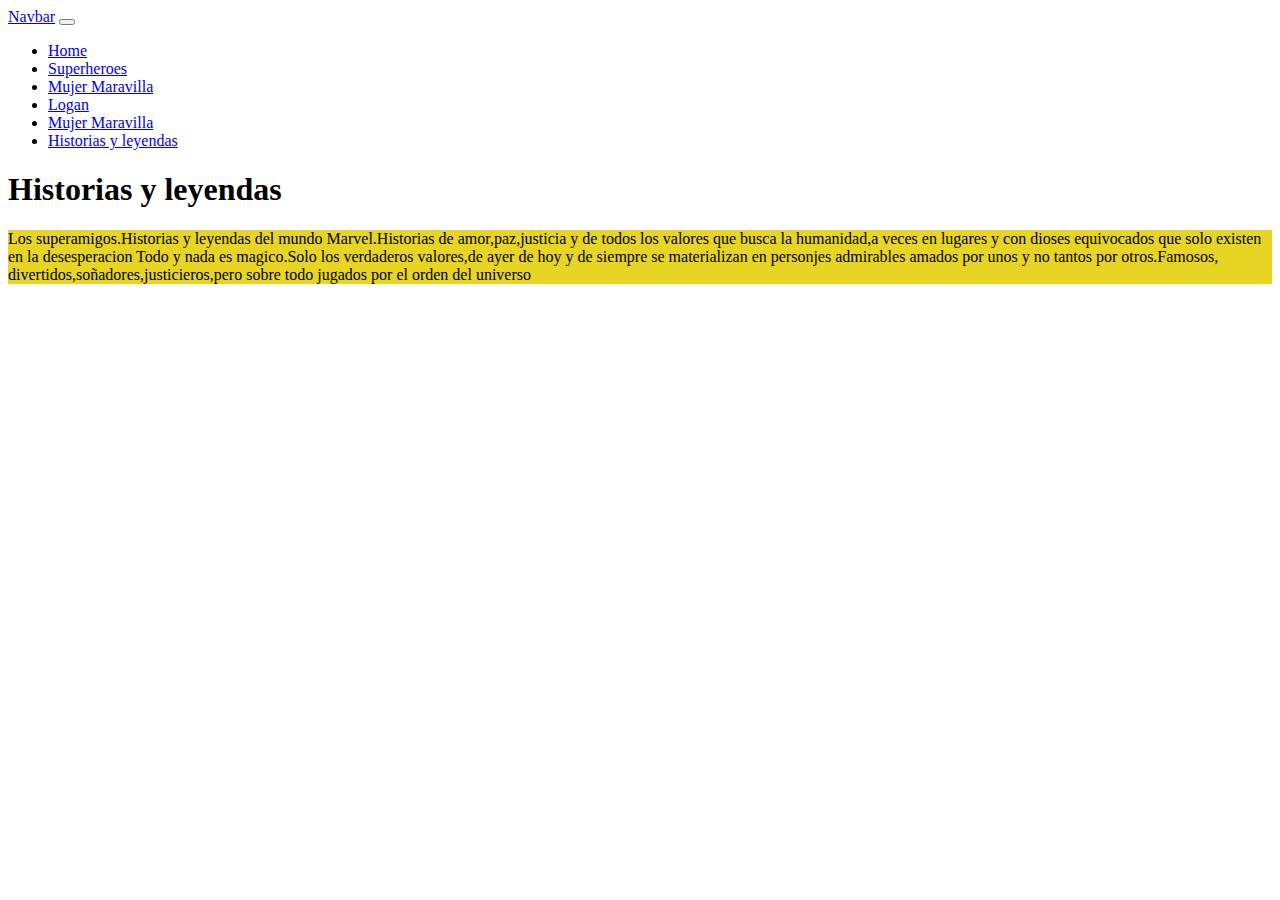
==== Historias y leyendas.html @ 2ad6f3f4 "primero" ====
<!--   
         1) 
            a)justify-content-around => "acomodar contenido 
            separado proporcionalmente"
            b)justify-content-start =>"acomoda todo al principio"
            c)justify-content-center =>"centra el contenido"
            d)justify-content-end =>"contenido en el final"
         2) row => fila
         3) col-xx => valores de columnas entre 1 y 12
         4) mt-x => valor para margen superior entre 1 y 5
         5) mb-x => valor para margen inferior entre 1 y 5
         6) <img src="..." class="img-fluid" alt="...">
         Propiedades de texto
         7)Alineaciones
            a)text-start => (texto al inicio de la hoja)
            b)text-center =>(texto en el centro )
            c)text-end =>(texto en el final)
        8) 
            <p class="text-lowercase">Lowercased text.</p>
            <p class="text-uppercase">Uppercased text.</p>
            <p class="text-capitalize">CapiTaliZed text.</p>
        9)fs-x (va del 1 al 6) => tamaño de  letra
        10)
            <p class="fw-bold">Bold text.</p>
            <p class="fw-bolder">Bolder weight text (relative to the parent element).</p>
            <p class="fw-normal">Normal weight text.</p>
            < p class="fw-light">Light weight text.</p>
            <p class="fw-lighter">Lighter weight text (relative to the parent element).</p>
            <p class="fst-italic">Italic text.</p>
            <p class="fst-normal">Text with normal font style</p>
            11) 
                <p class="text-decoration-underline">This text has a line underneath it.</p>
                <p class="text-decoration-line-through">This text has a line going through it.</p>
-->
<html>
<head>
     <link rel="shortcut icon" href="">
     <title>El universo Marvel</title>
     <meta charset="utf-8">
     <meta name="Superheroes de Marvel" content="Marvel">
     <meta name="viewport"
     ="width=device-width, user-scalable=no, initial-scale=1.0, ,maximun-scale=1.0, minimum-scale=1.0">
     <link href="https://cdn.jsdelivr.net/npm/bootstrap@5.1.0/dist/css/bootstrap.min.css" rel="stylesheet" integrity="sha384-KyZXEAg3QhqLMpG8r+8fhAXLRk2vvoC2f3B09zVXn8CA5QIVfZOJ3BCsw2P0p/We" crossorigin="anonymous">
     <link type="text/css" rel="stylesheet" href="css/estilos.css">
 </head>
   <body class="container-fluid">
    <nav class="navbar navbar-dark bg-primary navbar-expand-lg">
        <div class="container-fluid">
             <a class="navbar-brand" href="#">Navbar</a>
             <button class="navbar-toggler" type="button" data-bs-toggle="collapse" data-bs-target="#navbarNav"
                  aria-controls="navbarNav" aria-expanded="false" aria-label="Toggle navigation">
                  <span class="navbar-toggler-icon"></span>
          </button>
          <div class="collapse navbar-collapse" id="navbarNav">
               <ul class="navbar-nav">
                    <li class="nav-item">
                         <a class="nav-link active" aria-current="page" href="./index.html">Home</a>
                    </li>
                    <li class="nav-item">
                         <a class="nav-link" href="./Superheroes.html">Superheroes</a>
                    </li>
                    <li class="nav-item">
                         <a class="nav-link" href="./Mujer-maravilla.html">Mujer Maravilla</a>
                    </li>
                    <li class="nav-item">
                         <a class="nav-link" href="./Logan.html">Logan</a>
                    </li>
                    <li class="nav-item">
                         <a class="nav-link" href="./Superman.html">Mujer Maravilla</a>
                    </li>
                    <li class="nav-item">
                         <a class="nav-link" href="./Historias y leyendas.html">Historias y leyendas</a>
          
               </ul>
          </div>
          </div>
          </nav>
     
     <header>
          
          
     </header>

      <main>
          <H1 class="fst-italic text-center fs-2">Historias y leyendas</H1>
          <div class="col-12 col-md-4 col-lg-12 mx-2 color1 mt-2">
               <p class="text-center fs-5 fw-bold">Los superamigos.Historias y leyendas del mundo Marvel.Historias de amor,paz,justicia
                     y de todos los valores que busca la humanidad,a veces en lugares y con dioses equivocados que solo existen en la desesperacion
                     Todo y nada es magico.Solo los verdaderos valores,de ayer de hoy y de siempre se materializan en personjes admirables amados
                    por unos y no tantos por otros.Famosos, divertidos,soñadores,justicieros,pero sobre todo jugados por el orden del universo
                </p>
           

               </div>

          </div>
                 
     </main>
           
           <footer>


           </footer>
 
           <script src="https://cdn.jsdelivr.net/npm/bootstrap@5.1.0/dist/js/bootstrap.bundle.min.js" integrity="sha384-U1DAWAznBHeqEIlVSCgzq+c9gqGAJn5c/t99JyeKa9xxaYpSvHU5awsuZVVFIhvj" crossorigin="anonymous"></script>
           <script src="https://cdn.jsdelivr.net/npm/@popperjs/core@2.9.3/dist/umd/popper.min.js" integrity="sha384-eMNCOe7tC1doHpGoWe/6oMVemdAVTMs2xqW4mwXrXsW0L84Iytr2wi5v2QjrP/xp" crossorigin="anonymous"></script>
<script src="https://cdn.jsdelivr.net/npm/bootstrap@5.1.0/dist/js/bootstrap.min.js" integrity="sha384-cn7l7gDp0eyniUwwAZgrzD06kc/tftFf19TOAs2zVinnD/C7E91j9yyk5//jjpt/" crossorigin="anonymous"></script>
    </body>

</html>
---- css/estilos.css ----
.color1{
    background-color: #e7d423; /* color de fondo */
    text-decoration-color: #5723e7;
}
.color2{
    background-color: rgb(101, 226, 43);  /*color de fondo*/ 
    height: 100px; 
}
.color3{ 
    border-color: blueviolet;
}
.color4{ 
    border-color: coral;

}.color5{ 
    background: lightpink;
    height: 100px;
}
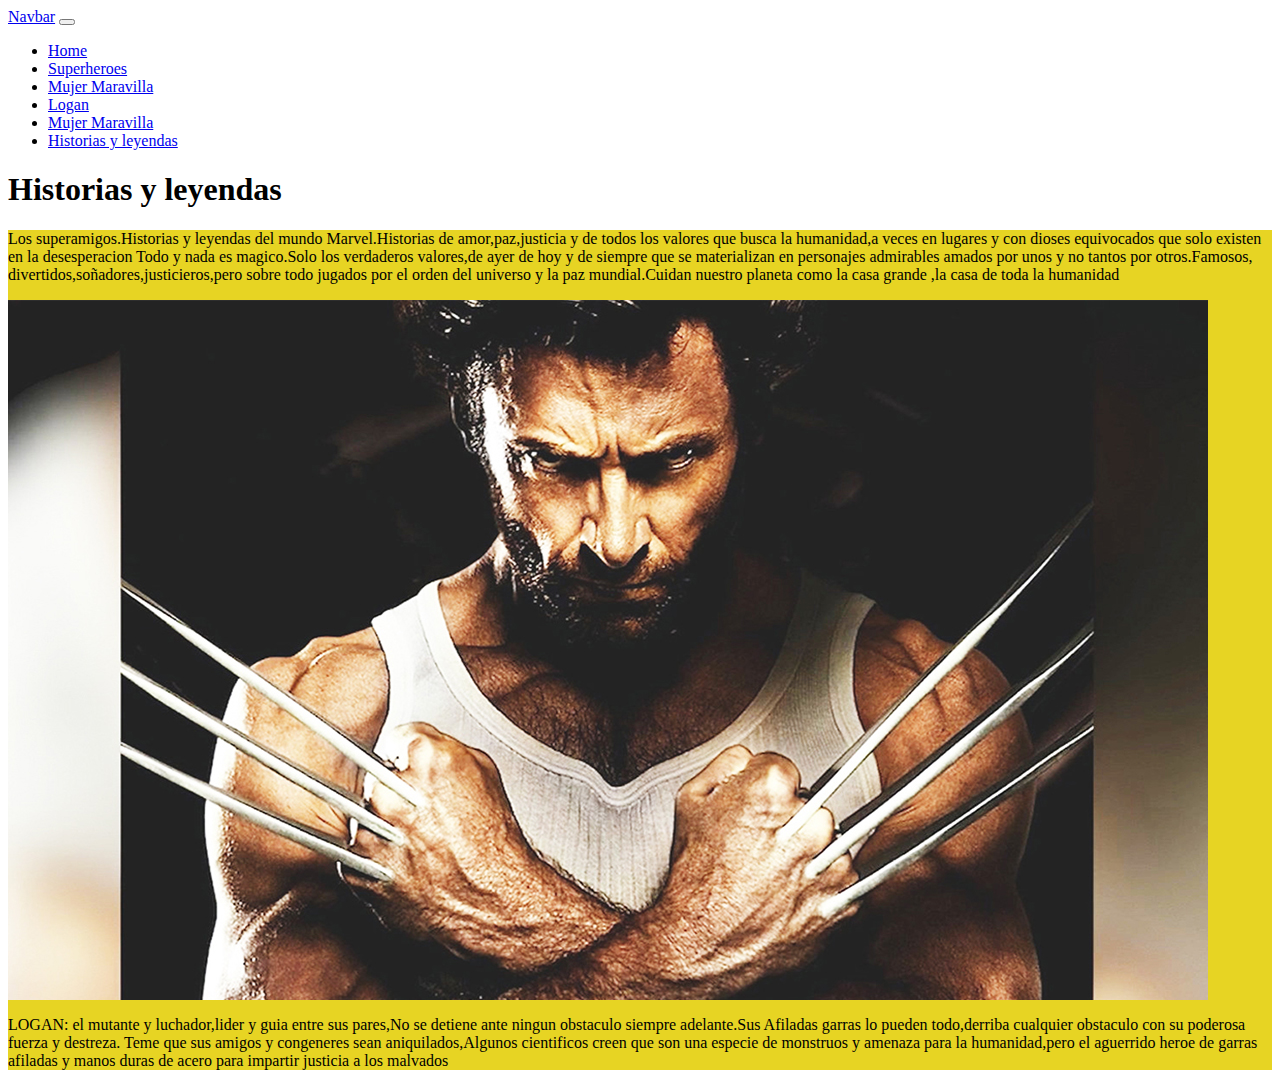
==== commit 38beea52: "cambiosTP" ====
--- a/Historias y leyendas.html
+++ b/Historias y leyendas.html
@@ -34,7 +34,7 @@
 -->
 <html>
 <head>
-     <link rel="shortcut icon" href="">
+     <link rel="shortcut icon" href="./img/Marvel-Los NUEVOS AVENGERS-57.jpg">
      <title>El universo Marvel</title>
      <meta charset="utf-8">
      <meta name="Superheroes de Marvel" content="Marvel">
@@ -84,11 +84,26 @@
       <main>
           <H1 class="fst-italic text-center fs-2">Historias y leyendas</H1>
           <div class="col-12 col-md-4 col-lg-12 mx-2 color1 mt-2">
-               <p class="text-center fs-5 fw-bold">Los superamigos.Historias y leyendas del mundo Marvel.Historias de amor,paz,justicia
-                     y de todos los valores que busca la humanidad,a veces en lugares y con dioses equivocados que solo existen en la desesperacion
-                     Todo y nada es magico.Solo los verdaderos valores,de ayer de hoy y de siempre se materializan en personjes admirables amados
-                    por unos y no tantos por otros.Famosos, divertidos,soñadores,justicieros,pero sobre todo jugados por el orden del universo
-                </p>
+               <p class="text-center fs-5 fw-bold">Los superamigos.Historias y leyendas del mundo Marvel.Historias de
+                    amor,paz,justicia
+                    y de todos los valores que busca la humanidad,a veces en lugares y con dioses equivocados que solo existen en
+                    la desesperacion
+                    Todo y nada es magico.Solo los verdaderos valores,de ayer de hoy y de siempre que se materializan en personajes
+                    admirables amados
+                    por unos y no tantos por otros.Famosos, divertidos,soñadores,justicieros,pero sobre todo jugados por el orden
+                    del universo y la paz mundial.Cuidan nuestro planeta como la casa grande ,la casa de toda la humanidad
+               </p>
+
+          <div class="row justify-content-around= mt-3">
+               <div class="col-4">
+                    <img src="./img/Marvel-Logan-Los-NUEVOS AVENGERS-69.jpg" class="img-fluid" alt="...">
+               </div>
+               <div class="col-8">
+                    <p class="text-between fst-italic fs-5 fw-bold ">LOGAN: el mutante y luchador,lider y guia entre sus pares,No se detiene ante ningun obstaculo
+                         siempre adelante.Sus Afiladas garras lo pueden todo,derriba cualquier obstaculo con su poderosa fuerza y destreza.
+                         Teme que sus amigos y congeneres sean aniquilados,Algunos cientificos creen que son una especie de monstruos
+                         y amenaza para la humanidad,pero el aguerrido heroe de garras afiladas y manos duras de acero para impartir justicia a los malvados
+                    </p>
            
 
                </div>
--- a/css/estilos.css
+++ b/css/estilos.css
@@ -14,5 +14,4 @@
 
 }.color5{ 
     background: lightpink;
-    height: 100px;
 }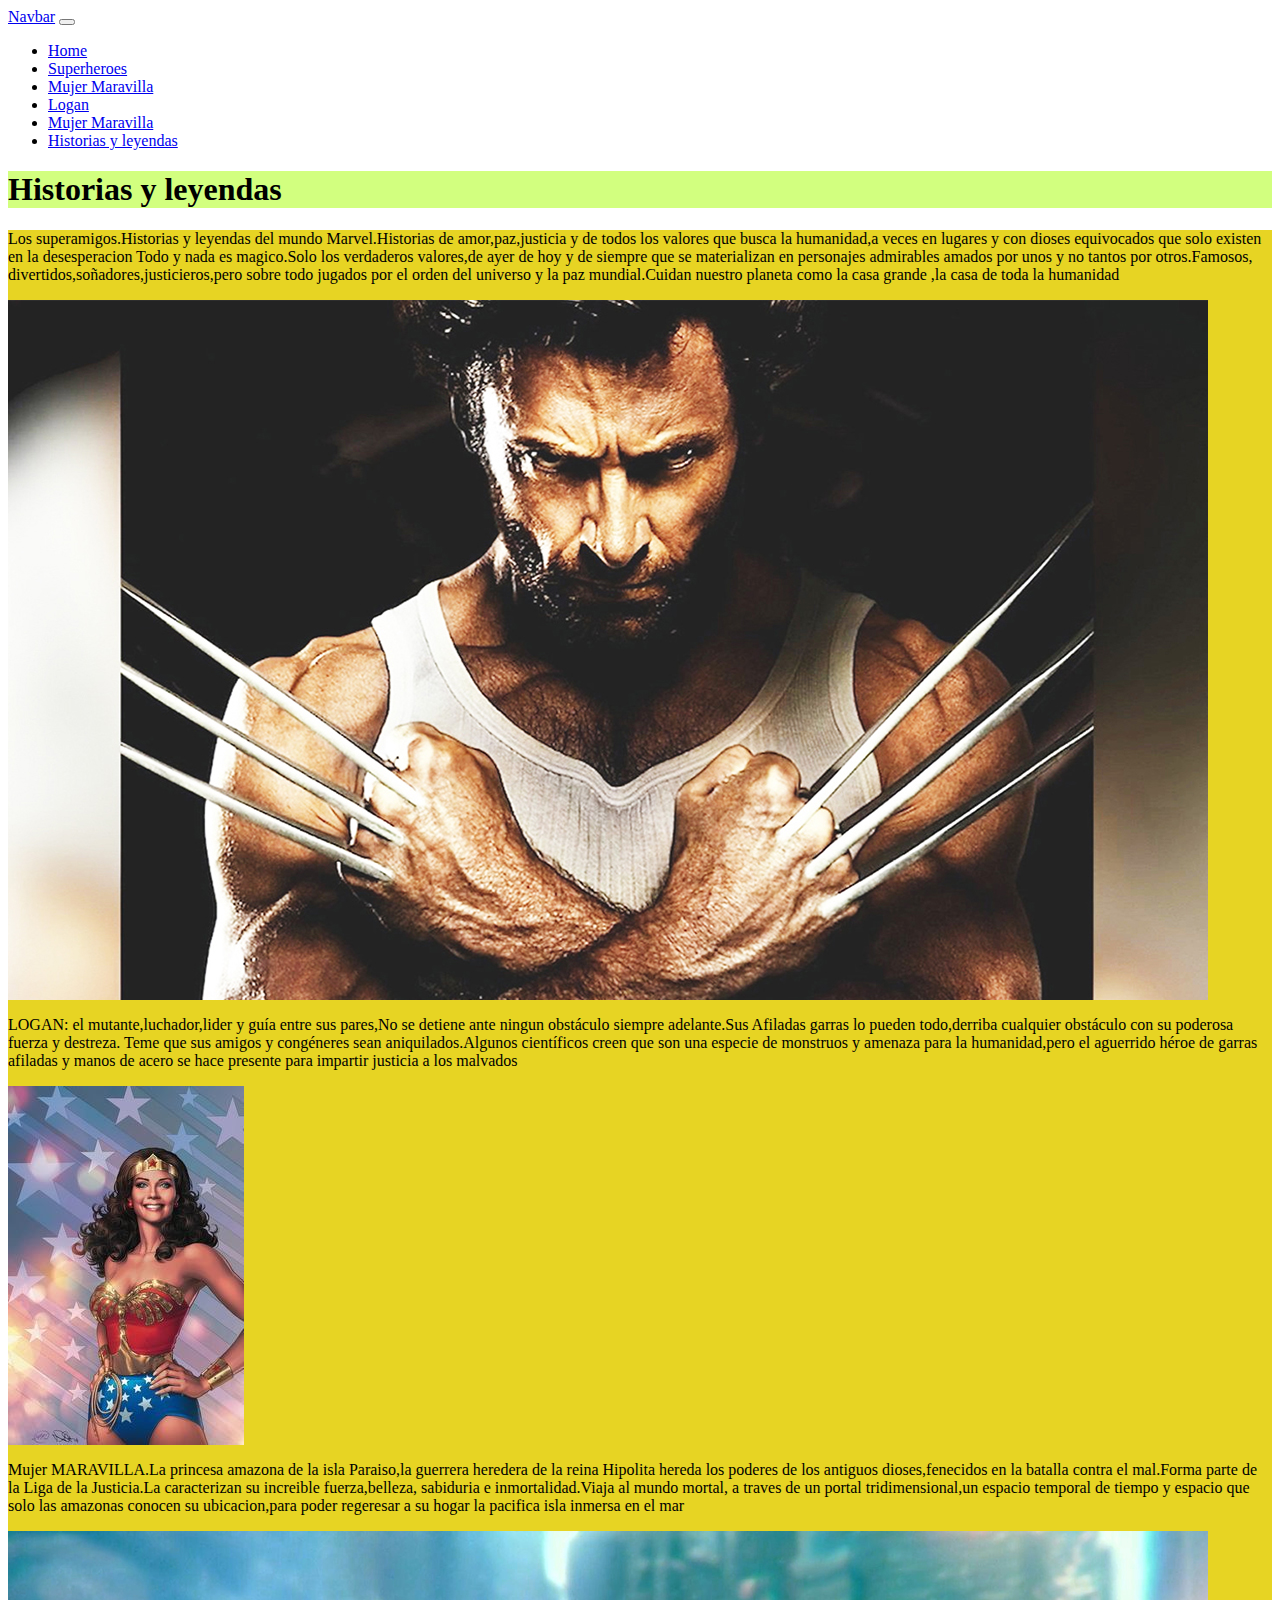
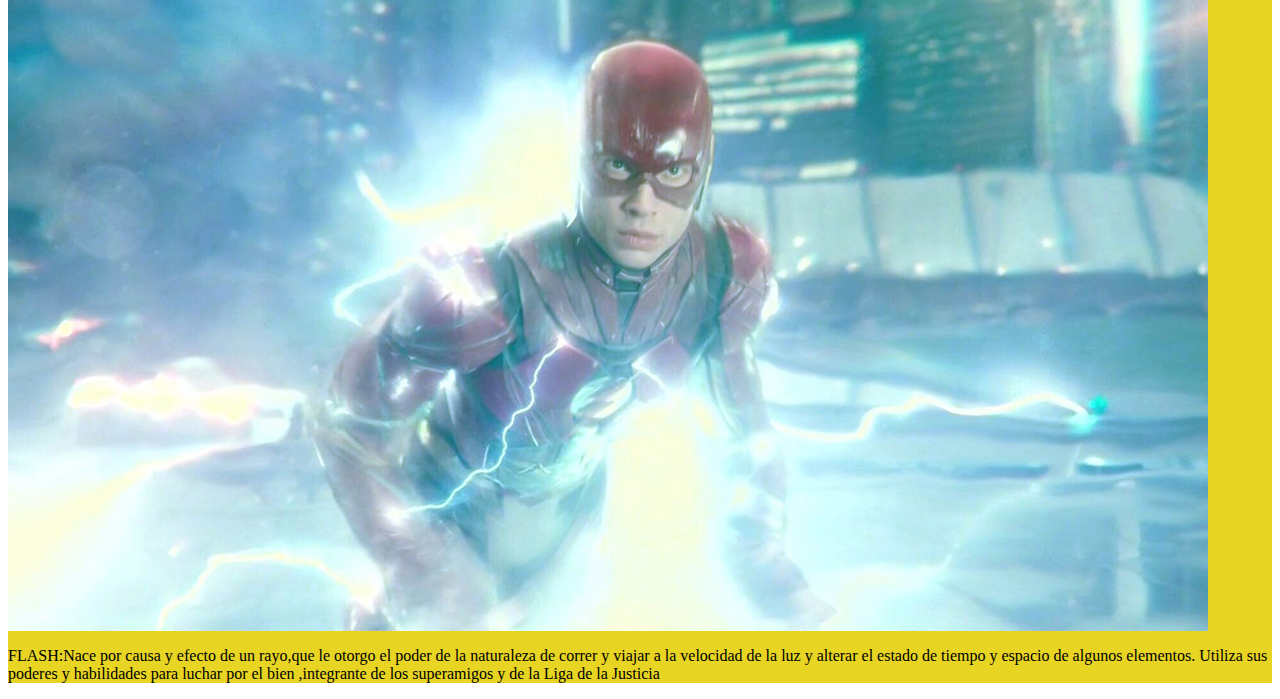
==== commit 5e4b36c9: "modificado" ====
--- a/Historias y leyendas.html
+++ b/Historias y leyendas.html
@@ -35,7 +35,7 @@
 <html>
 <head>
      <link rel="shortcut icon" href="./img/Marvel-Los NUEVOS AVENGERS-57.jpg">
-     <title>El universo Marvel</title>
+     <title>El Universo Marvel</title>
      <meta charset="utf-8">
      <meta name="Superheroes de Marvel" content="Marvel">
      <meta name="viewport"
@@ -94,22 +94,38 @@
                     del universo y la paz mundial.Cuidan nuestro planeta como la casa grande ,la casa de toda la humanidad
                </p>
 
-          <div class="row justify-content-around= mt-3">
-               <div class="col-4">
+          <div class="row justify-content-center mt-3 mb-1">
+               <div class="col-4 col-lg-9 mt-3">
                     <img src="./img/Marvel-Logan-Los-NUEVOS AVENGERS-69.jpg" class="img-fluid" alt="...">
+               <div class="col-7-mt-3">
+                    <p class="fst-italic fs-5 fw-bold mt-2">LOGAN: el mutante,luchador,lider y guía entre sus pares,No se detiene ante ningun obstáculo
+                         siempre adelante.Sus Afiladas garras lo pueden todo,derriba cualquier obstáculo con su poderosa fuerza y destreza.
+                         Teme que sus amigos y congéneres sean aniquilados.Algunos científicos creen que son una especie de monstruos
+                         y amenaza para la humanidad,pero el aguerrido héroe de garras afiladas y manos de acero se hace presente para impartir justicia 
+                         a los malvados</p>
+               
+               <div class="col-4 col-lg-12 mt-5">
+                    <img src="./img/wonder-woman-comic-lynda-carter.jpg" class="img-fluid" alt="...">
+                        <div class="col-12 mt-3">
+                           <p class="fst-italic fs-5 fw-bold">Mujer MARAVILLA.La princesa amazona de la isla Paraiso,la guerrera heredera de la reina Hipolita
+                              hereda los poderes de los antiguos dioses,fenecidos en la batalla contra el mal.Forma parte de la Liga de la Justicia.La caracterizan su increible fuerza,belleza,
+                              sabiduria e inmortalidad.Viaja al mundo mortal, a traves de un portal tridimensional,un espacio temporal de tiempo y espacio 
+                              que solo las amazonas conocen su ubicacion,para poder regeresar a su hogar la pacifica isla inmersa en el mar</p>
+               
+               <div class="col-4 col-lg-12 mt-5">
+                    <img src="./img/Flash-corre-lucha-42.jpg" class="img-fluid" alt="...">
+                         <div class="col-10 mt-3">
+                              </div>
+                            <p class="fst-italic fs-5 fw-bold">FLASH:Nace por causa y efecto de un rayo,que le otorgo el poder de la naturaleza de 
+                                    correr y viajar a la velocidad de la luz y alterar el estado de tiempo y espacio de algunos elementos.
+                                    Utiliza sus poderes y habilidades para luchar por el bien ,integrante de los superamigos y de la Liga de la Justicia
+
+                              </p>
+                 </div>
                </div>
-               <div class="col-8">
-                    <p class="text-between fst-italic fs-5 fw-bold ">LOGAN: el mutante y luchador,lider y guia entre sus pares,No se detiene ante ningun obstaculo
-                         siempre adelante.Sus Afiladas garras lo pueden todo,derriba cualquier obstaculo con su poderosa fuerza y destreza.
-                         Teme que sus amigos y congeneres sean aniquilados,Algunos cientificos creen que son una especie de monstruos
-                         y amenaza para la humanidad,pero el aguerrido heroe de garras afiladas y manos duras de acero para impartir justicia a los malvados
-                    </p>
-           
-
-               </div>
-
+             </div>
+           </div>
           </div>
-                 
      </main>
            
            <footer>
--- a/css/estilos.css
+++ b/css/estilos.css
@@ -1,17 +1,35 @@
 .color1{
     background-color: #e7d423; /* color de fondo */
-    text-decoration-color: #5723e7;
+
 }
 .color2{
     background-color: rgb(101, 226, 43);  /*color de fondo*/ 
-    height: 100px; 
 }
 .color3{ 
     border-color: blueviolet;
 }
 .color4{ 
     border-color: coral;
+}
+.color5{ 
+    background: lightpink;
+} 
+.color6{ 
+    background-color:rgb(0, 255, 157)
 
-}.color5{ 
-    background: lightpink;
-}+}
+.color7{  
+    background-color: #25CCF7;
+}
+h1{  
+    background: rgb(210, 255, 127);
+}
+h6{
+    font-size: 17px;
+    font-family: 'Franklin Gothic Medium', 'Arial Narrow', Arial, sans-serif;
+    background:salmon
+} 
+.sombra:hover{ 
+
+ 
+}
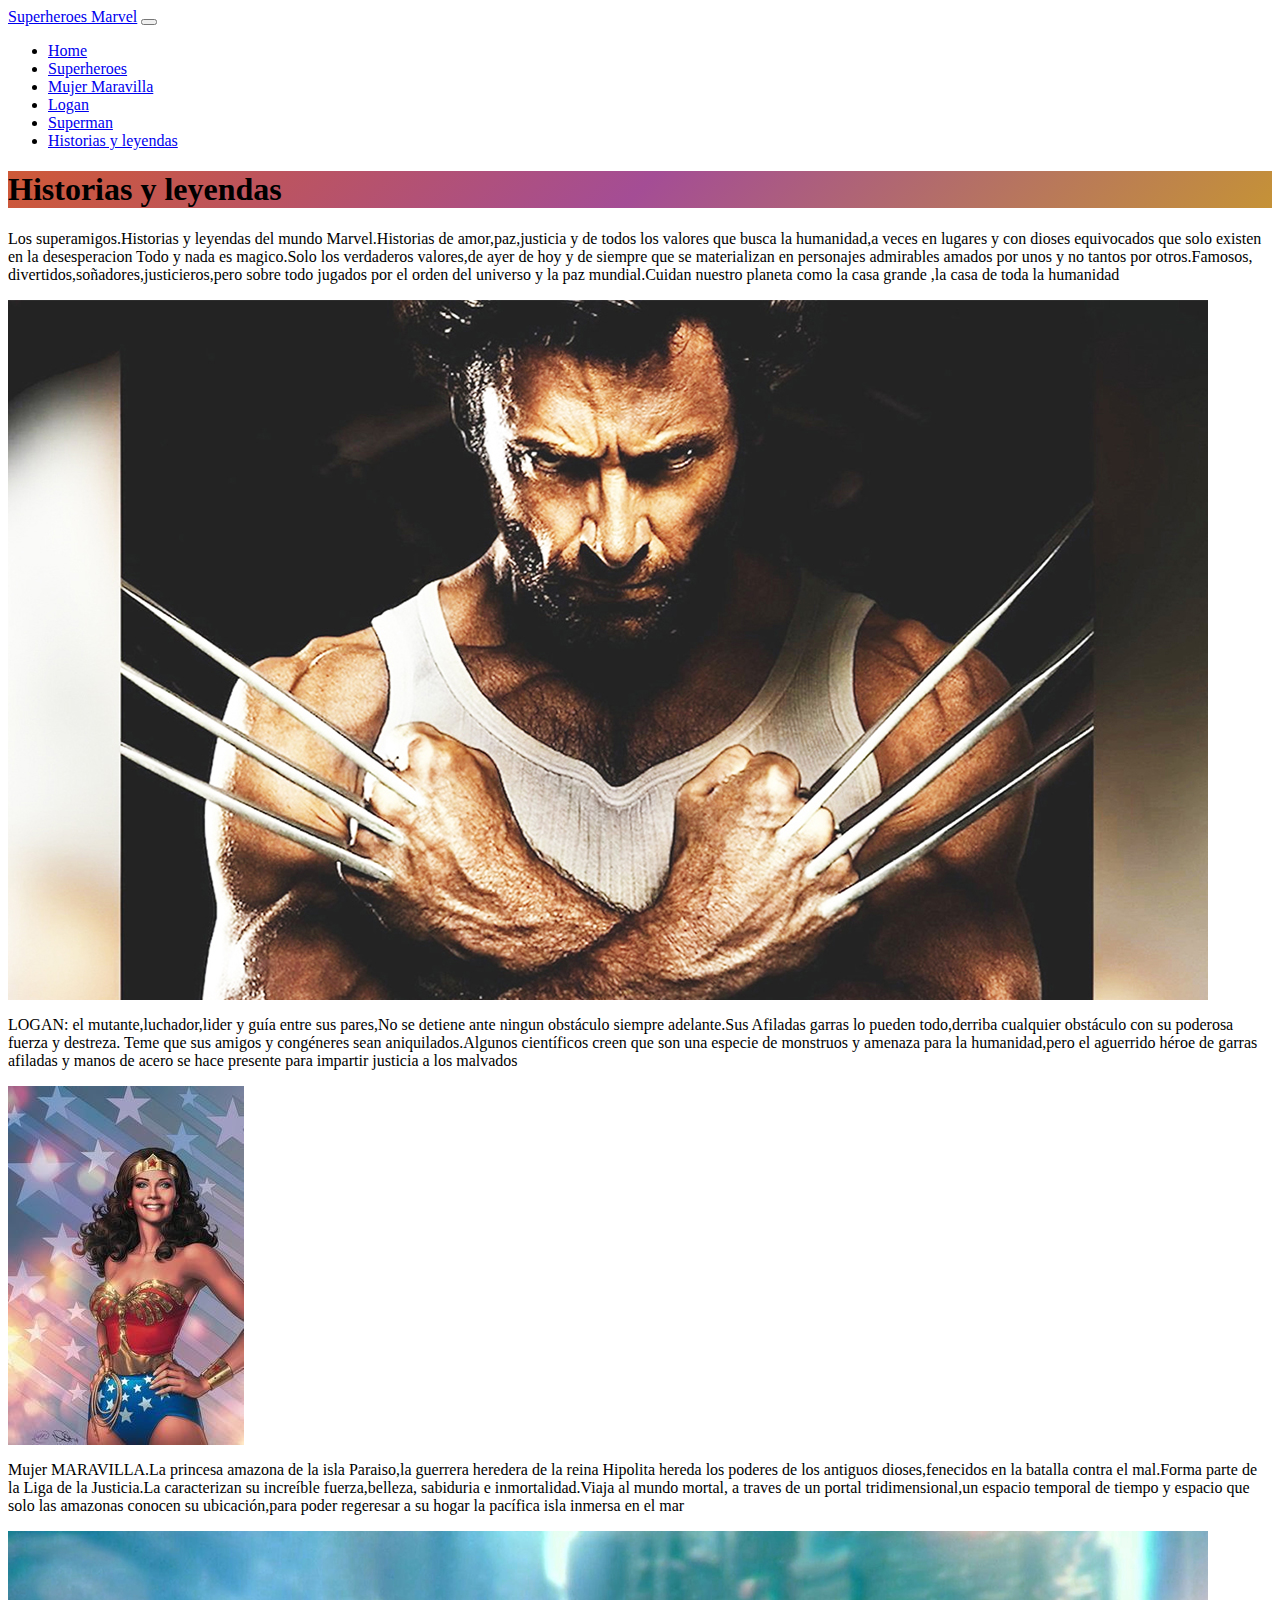
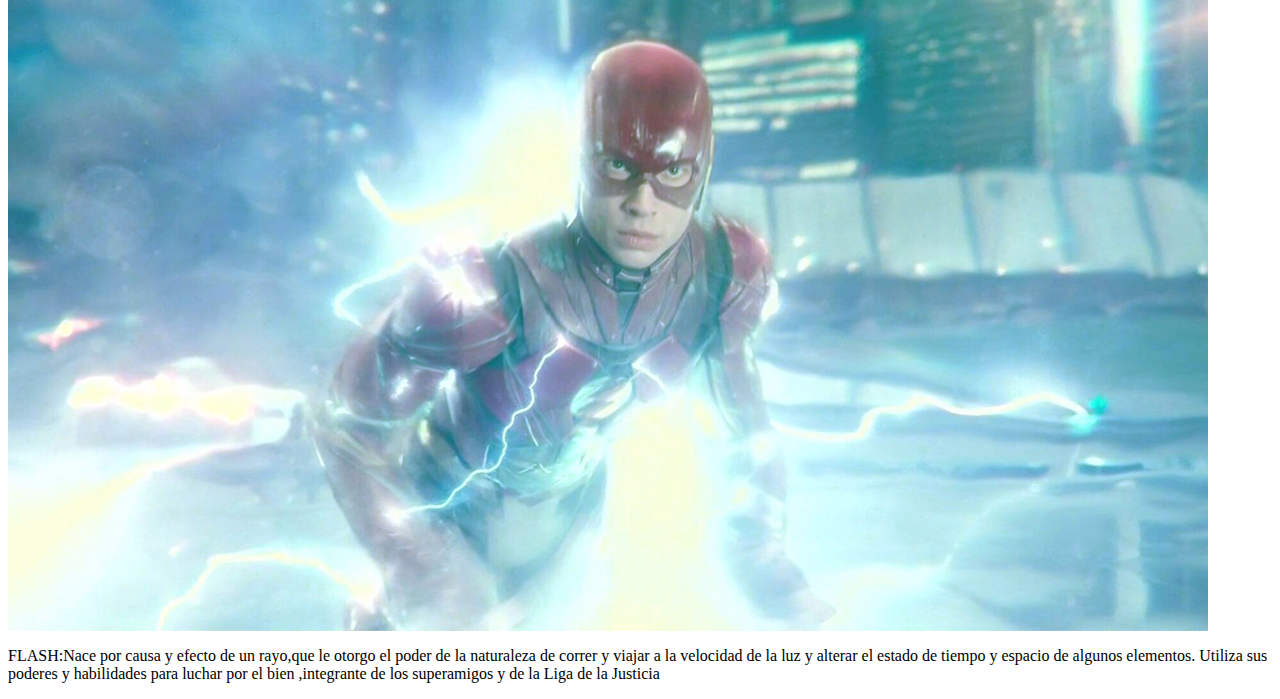
==== commit a9b0e1af: "cambiofin" ====
--- a/Historias y leyendas.html
+++ b/Historias y leyendas.html
@@ -44,37 +44,37 @@
      <link type="text/css" rel="stylesheet" href="css/estilos.css">
  </head>
    <body class="container-fluid">
-    <nav class="navbar navbar-dark bg-primary navbar-expand-lg">
-        <div class="container-fluid">
-             <a class="navbar-brand" href="#">Navbar</a>
-             <button class="navbar-toggler" type="button" data-bs-toggle="collapse" data-bs-target="#navbarNav"
+     <nav class="navbar navbar-dark bg-primary navbar-expand-lg">
+          <div class="container-fluid">
+              <a class="navbar-brand" href="https://www.google.com/search?q=marvel+personajes&source=lnms&tbm=isch&sa=X&ved=2ahUKEwjw-dPI0f7yAhUOppUCHSiNDLUQ_AUoAXoECAEQAw&biw=995&bih=563"target="_BLANK">Superheroes Marvel</a>
+              <button class="navbar-toggler" type="button" data-bs-toggle="collapse" data-bs-target="#navbarNav"
                   aria-controls="navbarNav" aria-expanded="false" aria-label="Toggle navigation">
                   <span class="navbar-toggler-icon"></span>
-          </button>
-          <div class="collapse navbar-collapse" id="navbarNav">
-               <ul class="navbar-nav">
-                    <li class="nav-item">
-                         <a class="nav-link active" aria-current="page" href="./index.html">Home</a>
-                    </li>
-                    <li class="nav-item">
-                         <a class="nav-link" href="./Superheroes.html">Superheroes</a>
-                    </li>
-                    <li class="nav-item">
-                         <a class="nav-link" href="./Mujer-maravilla.html">Mujer Maravilla</a>
-                    </li>
-                    <li class="nav-item">
-                         <a class="nav-link" href="./Logan.html">Logan</a>
-                    </li>
-                    <li class="nav-item">
-                         <a class="nav-link" href="./Superman.html">Mujer Maravilla</a>
-                    </li>
-                    <li class="nav-item">
-                         <a class="nav-link" href="./Historias y leyendas.html">Historias y leyendas</a>
-          
-               </ul>
-          </div>
-          </div>
-          </nav>
+                  </button>
+                  <div class="collapse navbar-collapse" id="navbarNav">
+                      <ul class="navbar-nav">
+                          <li class="nav-item">
+                              <a class="nav-link active" aria-current="page" href="./index.html">Home</a>
+                          </li>
+                          <li class="nav-item">
+                              <a class="nav-link" href="./Superheroes.html">Superheroes</a>
+                          </li>
+                          <li class="nav-item">
+                              <a class="nav-link" href="./Mujer-maravilla.html">Mujer Maravilla</a>
+                          </li>
+                          <li class="nav-item">
+                              <a class="nav-link" href="./Logan.html">Logan</a>
+                          </li>
+                          <li class="nav-item">
+                              <a class="nav-link" href="./Superman.html">Superman</a>
+                          </li>
+                          <li class="nav-item">
+                              <a class="nav-link" href="./Historias y leyendas.html">Historias y leyendas</a>
+                  
+                      </ul>
+                  </div>
+                  </div>
+                  </nav>
      
      <header>
           
@@ -83,48 +83,41 @@
 
       <main>
           <H1 class="fst-italic text-center fs-2">Historias y leyendas</H1>
-          <div class="col-12 col-md-4 col-lg-12 mx-2 color1 mt-2">
+          <div class="row justify-content-around mt-2 mb-1">
+               <div class=" col-md-10">
                <p class="text-center fs-5 fw-bold">Los superamigos.Historias y leyendas del mundo Marvel.Historias de
-                    amor,paz,justicia
-                    y de todos los valores que busca la humanidad,a veces en lugares y con dioses equivocados que solo existen en
+                    amor,paz,justicia y de todos los valores que busca la humanidad,a veces en lugares y con dioses equivocados que solo existen en
                     la desesperacion
                     Todo y nada es magico.Solo los verdaderos valores,de ayer de hoy y de siempre que se materializan en personajes
-                    admirables amados
-                    por unos y no tantos por otros.Famosos, divertidos,soñadores,justicieros,pero sobre todo jugados por el orden
+                    admirables amados por unos y no tantos por otros.Famosos, divertidos,soñadores,justicieros,pero sobre todo jugados por el orden
                     del universo y la paz mundial.Cuidan nuestro planeta como la casa grande ,la casa de toda la humanidad
                </p>
-
-          <div class="row justify-content-center mt-3 mb-1">
-               <div class="col-4 col-lg-9 mt-3">
-                    <img src="./img/Marvel-Logan-Los-NUEVOS AVENGERS-69.jpg" class="img-fluid" alt="...">
-               <div class="col-7-mt-3">
+               </div>
+          <div class="row justify-content-around mt-3 mb-1">
+               <div class="col-lg-10 row justify-content-center">
+                   <img src="./img/Marvel-Logan-Los-NUEVOS AVENGERS-69.jpg" class="img-fluid" alt="...">
                     <p class="fst-italic fs-5 fw-bold mt-2">LOGAN: el mutante,luchador,lider y guía entre sus pares,No se detiene ante ningun obstáculo
                          siempre adelante.Sus Afiladas garras lo pueden todo,derriba cualquier obstáculo con su poderosa fuerza y destreza.
                          Teme que sus amigos y congéneres sean aniquilados.Algunos científicos creen que son una especie de monstruos
                          y amenaza para la humanidad,pero el aguerrido héroe de garras afiladas y manos de acero se hace presente para impartir justicia 
                          a los malvados</p>
-               
-               <div class="col-4 col-lg-12 mt-5">
-                    <img src="./img/wonder-woman-comic-lynda-carter.jpg" class="img-fluid" alt="...">
-                        <div class="col-12 mt-3">
-                           <p class="fst-italic fs-5 fw-bold">Mujer MARAVILLA.La princesa amazona de la isla Paraiso,la guerrera heredera de la reina Hipolita
-                              hereda los poderes de los antiguos dioses,fenecidos en la batalla contra el mal.Forma parte de la Liga de la Justicia.La caracterizan su increible fuerza,belleza,
+                </div>
+          <div class="col-lg-10 row justify-content-center">
+               <div class="col-lg-5"><img src="./img/wonder-woman-comic-lynda-carter.jpg" class="img-fluid" alt="..."></div>
+                           <p class="fst-italic fs-5 fw-bold mt-2">Mujer MARAVILLA.La princesa amazona de la isla Paraiso,la guerrera heredera de la reina Hipolita
+                              hereda los poderes de los antiguos dioses,fenecidos en la batalla contra el mal.Forma parte de la Liga de la Justicia.La caracterizan su increíble fuerza,belleza,
                               sabiduria e inmortalidad.Viaja al mundo mortal, a traves de un portal tridimensional,un espacio temporal de tiempo y espacio 
-                              que solo las amazonas conocen su ubicacion,para poder regeresar a su hogar la pacifica isla inmersa en el mar</p>
-               
-               <div class="col-4 col-lg-12 mt-5">
-                    <img src="./img/Flash-corre-lucha-42.jpg" class="img-fluid" alt="...">
-                         <div class="col-10 mt-3">
-                              </div>
-                            <p class="fst-italic fs-5 fw-bold">FLASH:Nace por causa y efecto de un rayo,que le otorgo el poder de la naturaleza de 
+                              que solo las amazonas conocen su ubicación,para poder regeresar a su hogar la pacífica isla inmersa en el mar</p>
+          </div>
+          <div class="col-lg-10">
+                    
+                               <img src="./img/Flash-corre-lucha-42.jpg" class="img-fluid" alt="...">
+                              <p class="fst-italic fs-5 fw-bold">FLASH:Nace por causa y efecto de un rayo,que le otorgo el poder de la naturaleza de 
                                     correr y viajar a la velocidad de la luz y alterar el estado de tiempo y espacio de algunos elementos.
                                     Utiliza sus poderes y habilidades para luchar por el bien ,integrante de los superamigos y de la Liga de la Justicia
 
                               </p>
                  </div>
-               </div>
-             </div>
-           </div>
           </div>
      </main>
            
@@ -134,8 +127,7 @@
            </footer>
  
            <script src="https://cdn.jsdelivr.net/npm/bootstrap@5.1.0/dist/js/bootstrap.bundle.min.js" integrity="sha384-U1DAWAznBHeqEIlVSCgzq+c9gqGAJn5c/t99JyeKa9xxaYpSvHU5awsuZVVFIhvj" crossorigin="anonymous"></script>
-           <script src="https://cdn.jsdelivr.net/npm/@popperjs/core@2.9.3/dist/umd/popper.min.js" integrity="sha384-eMNCOe7tC1doHpGoWe/6oMVemdAVTMs2xqW4mwXrXsW0L84Iytr2wi5v2QjrP/xp" crossorigin="anonymous"></script>
-<script src="https://cdn.jsdelivr.net/npm/bootstrap@5.1.0/dist/js/bootstrap.min.js" integrity="sha384-cn7l7gDp0eyniUwwAZgrzD06kc/tftFf19TOAs2zVinnD/C7E91j9yyk5//jjpt/" crossorigin="anonymous"></script>
+
     </body>
 
 </html>
--- a/css/estilos.css
+++ b/css/estilos.css
@@ -1,6 +1,5 @@
 .color1{
     background-color: #e7d423; /* color de fondo */
-
 }
 .color2{
     background-color: rgb(101, 226, 43);  /*color de fondo*/ 
@@ -12,24 +11,48 @@
     border-color: coral;
 }
 .color5{ 
-    background: lightpink;
+    background-color: rgb(230, 203, 207);
 } 
 .color6{ 
     background-color:rgb(0, 255, 157)
-
 }
 .color7{  
-    background-color: #25CCF7;
+    background: #75f6fa;
 }
 h1{  
-    background: rgb(210, 255, 127);
+background: #CE5937;
+background: -moz-linear-gradient(-45deg, #CE5937 0%, #A44D95 50%, #C59237 100%);
+background: -webkit-linear-gradient(-45deg, #CE5937 0%, #A44D95 50%, #C59237 100%);
+background: linear-gradient(135deg, #CE5937 0%, #A44D95 50%, #C59237 100%);
 }
+h2{ 
+    background-color: #D6A2E8;
+}
+
 h6{
     font-size: 17px;
     font-family: 'Franklin Gothic Medium', 'Arial Narrow', Arial, sans-serif;
     background:salmon
 } 
-.sombra:hover{ 
 
- 
+.shadow2{  
+    color: #444444;
+    background: #FFFFFF;
+    text-shadow: 1px 0px 1px #CCCCCC, 0px 1px 1px #EEEEEE, 2px 1px 1px #CCCCCC, 1px 2px 1px #EEEEEE, 3px 2px 1px #CCCCCC, 2px 3px 1px #EEEEEE, 4px 3px 1px #CCCCCC, 3px 4px 1px #EEEEEE, 5px 4px 1px #CCCCCC, 4px 5px 1px #EEEEEE, 6px 5px 1px #CCCCCC, 5px 6px 1px #EEEEEE, 7px 6px 1px #CCCCCC;
+ }
+.shadow3{  
+    box-shadow: 5px 5px 15px 5px #000000;
+    color: #FFFFFF;
+    text-shadow: 2px 2px 0 #4074b5, 2px -2px 0 #4074b5, -2px 2px 0 #4074b5, -2px -2px 0 #4074b5, 2px 0px 0 #4074b5, 0px 2px 0 #4074b5, -2px 0px 0 #4074b5, 0px -2px 0 #4074b5;
 }
+@media (min-width: 1200px){
+    .desa{
+        display: none;
+    }
+}
+@media (max-width:768px) {
+    .color5{ 
+        background-color: rgb(14, 199, 75);
+    } 
+    
+}